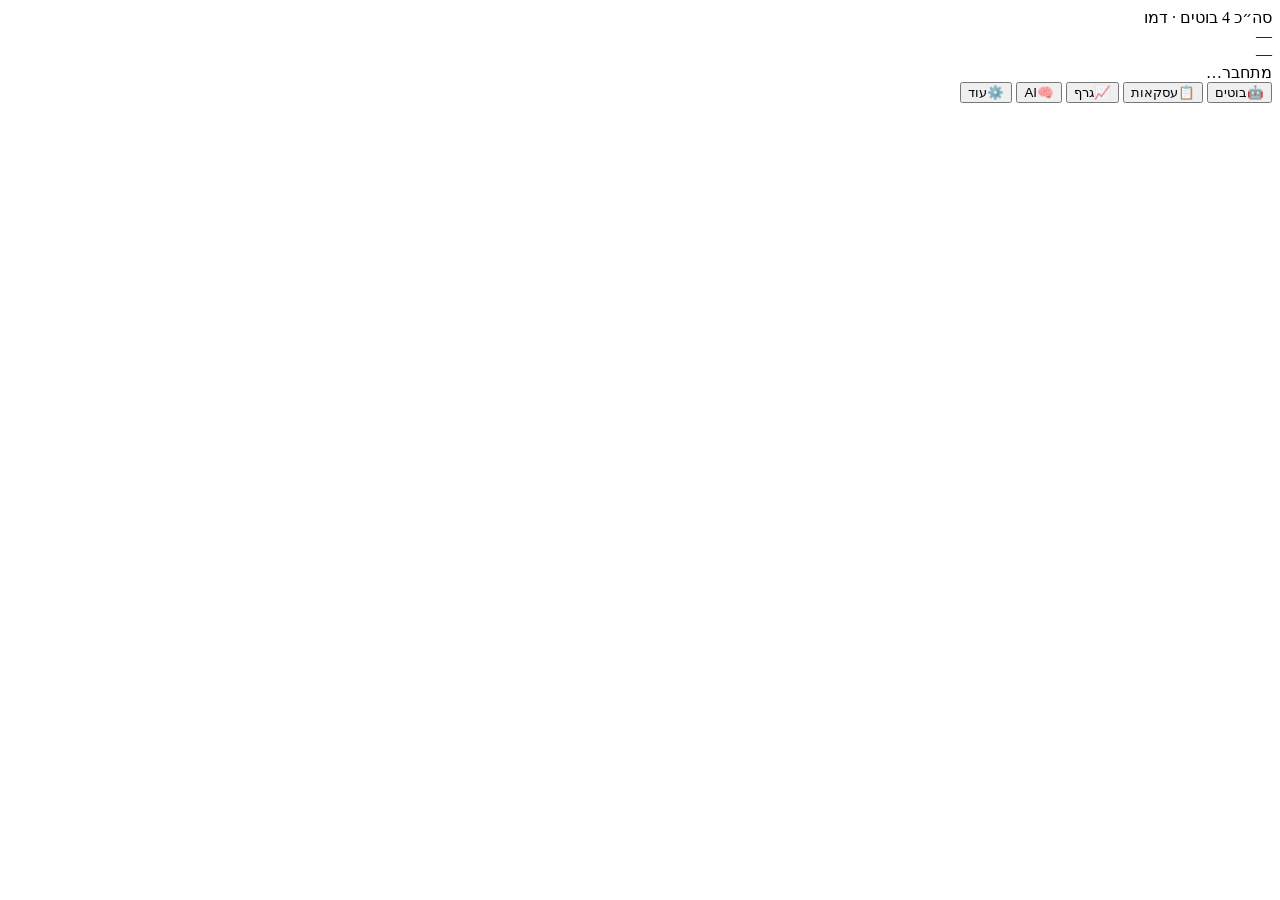
==== app/static/index.html @ 7699f810 "Add 4-bot Bybit trading system: demo engine, mobile UI and Meta-AI - Live Bybit trade stream -> 1m b" ====
<!doctype html>
<html lang="he" dir="rtl">
<head>
<meta charset="utf-8">
<meta name="viewport" content="width=device-width, initial-scale=1, viewport-fit=cover">
<meta name="theme-color" content="#0b0f17">
<meta name="apple-mobile-web-app-capable" content="yes">
<meta name="apple-mobile-web-app-status-bar-style" content="black-translucent">
<title>CryptoPilot בוטים</title>
<link rel="manifest" href="/manifest.webmanifest">
<link rel="icon" href="/static/icon.svg">
<link rel="stylesheet" href="/static/app.css">
</head>
<body>
<header class="top">
  <div class="top-row">
    <div>
      <div class="muted small">סה״כ 4 בוטים · <span id="modeAll">דמו</span></div>
      <div class="big" id="totEq">—</div>
    </div>
    <div class="top-right">
      <div id="totPnl" class="pnl">—</div>
      <div class="small muted"><span id="wsDot" class="dot"></span> <span id="wsTxt">מתחבר…</span></div>
    </div>
  </div>
  <div class="prices" id="prices"></div>
</header>

<main id="view"></main>

<div id="sheet" class="sheet hidden"><div class="sheet-bg" onclick="closeSheet()"></div><div class="sheet-body" id="sheetBody"></div></div>
<div id="toast" class="toast hidden"></div>

<nav class="tabs">
  <button data-tab="bots" class="active"><span class="ic">🤖</span>בוטים</button>
  <button data-tab="trades"><span class="ic">📋</span>עסקאות</button>
  <button data-tab="chart"><span class="ic">📈</span>גרף</button>
  <button data-tab="ai"><span class="ic">🧠</span>AI<span id="aiBadge" class="badge hidden"></span></button>
  <button data-tab="more"><span class="ic">⚙️</span>עוד</button>
</nav>
<script src="/static/vendor/lightweight-charts.standalone.production.js"></script>
<script src="/static/app.js"></script>
</body>
</html>
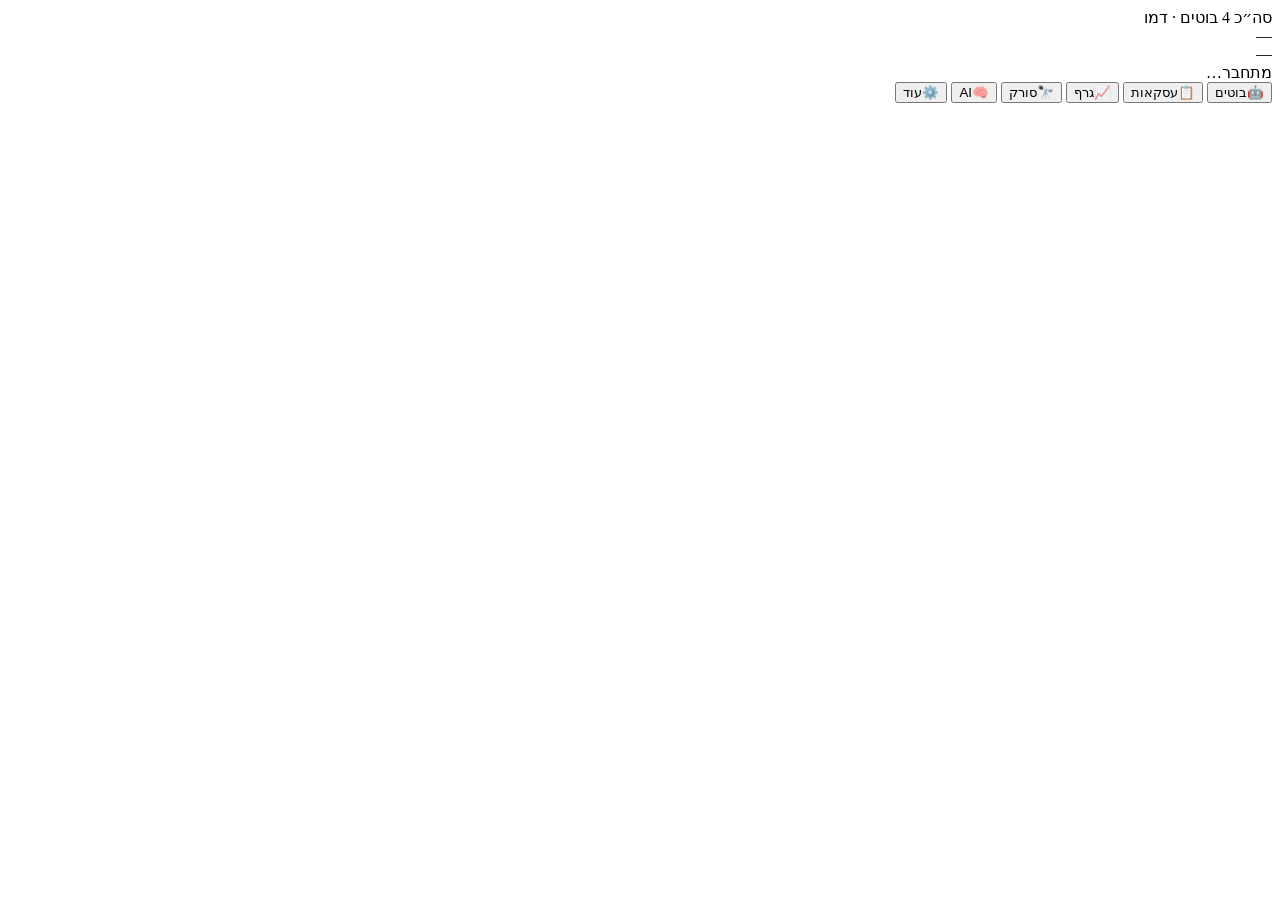
==== commit b97dfee4: "Add market scanner tab: whole-Bybit movers, social buzz, new listings - Live tickers for every USDT " ====
--- a/app/static/index.html
+++ b/app/static/index.html
@@ -35,6 +35,7 @@
   <button data-tab="bots" class="active"><span class="ic">🤖</span>בוטים</button>
   <button data-tab="trades"><span class="ic">📋</span>עסקאות</button>
   <button data-tab="chart"><span class="ic">📈</span>גרף</button>
+  <button data-tab="scan"><span class="ic">🔭</span>סורק</button>
   <button data-tab="ai"><span class="ic">🧠</span>AI<span id="aiBadge" class="badge hidden"></span></button>
   <button data-tab="more"><span class="ic">⚙️</span>עוד</button>
 </nav>
